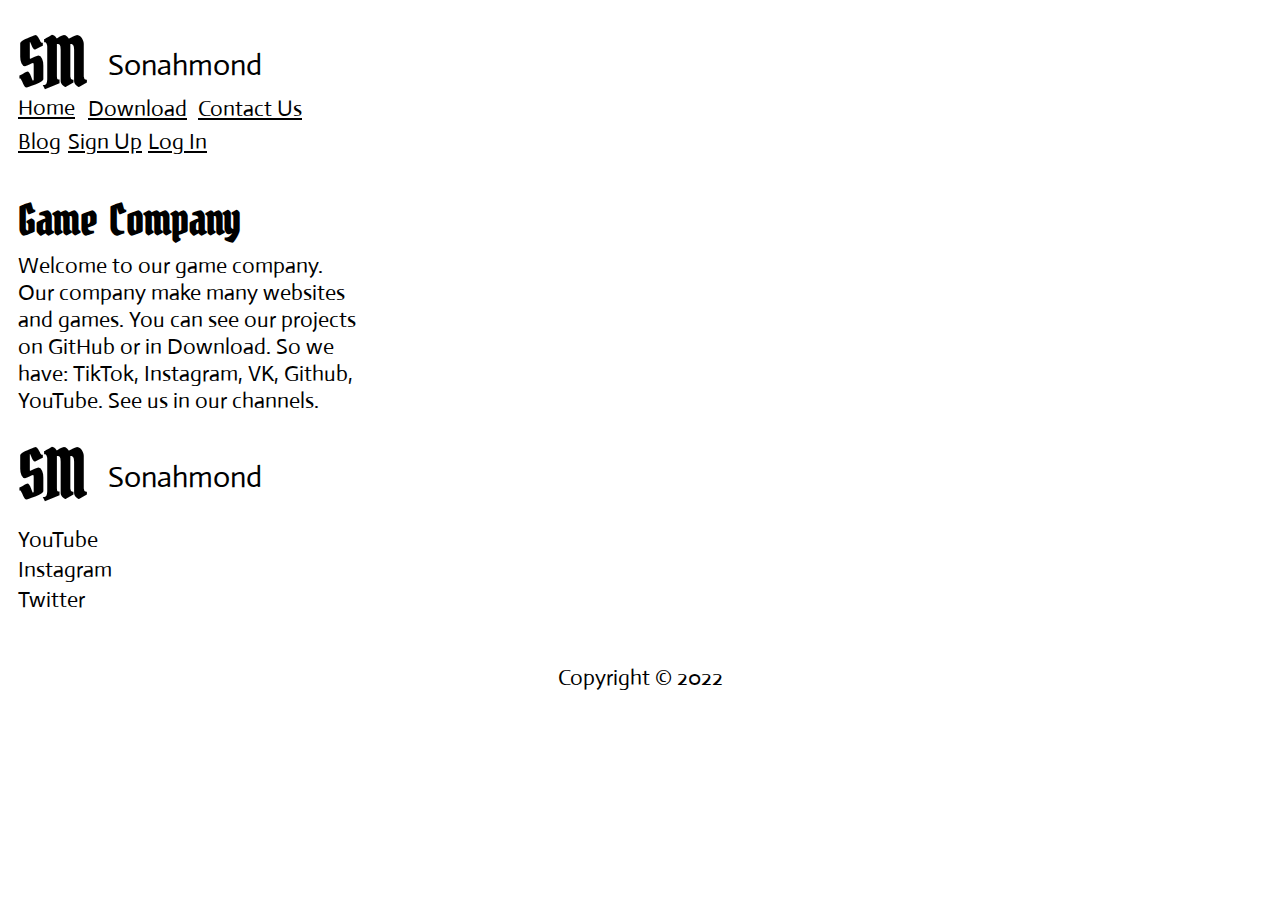
==== index.html @ c894ed10 "Add files via upload" ====
<!doctype html>
<html dir="ltr" lang="en">
<head>
    <meta name="keywords" content="Sonahmond, Registration">
    <meta name="description" content="Sonahmond: Registartion.">
    <meta name="viewport" content="width=device-width, intial-scale 1.0">
    <meta charset="utf-8">
    
    <title>Sonahmond - Home</title>
    
    <link rel="stylesheet" type="text/css" href="Style/index.css">
    <link rel="shortcut icon" type="favicon/ico" href="Images/favicon.ico">
    <link rel="preconnect" href="https://fonts.googleapis.com">
    <link rel="preconnect" href="https://fonts.gstatic.com" crossorigin>
    <link rel="stylesheet" href="https://fonts.googleapis.com/css2?family=Bokor&display=swap">
    <link rel="stylesheet" href="https://fonts.googleapis.com/css2?family=Actor&display=swap">
    
    <script type="text/javascript" src="JavaScript/index.js"></script>
</head>
<body>
    <header id="header" class="header">
    <h1 id="heading" class="heading">SM</h1>
    <br>
    <p id="text" class="text">Sonahmond</p>
    <br>
        <a id="home" class="home" href="https://sonahmond.github.io">Home</a>
        <br>
        <a id="download" class="download" href="https://sonahmond.github.io/Download/">Download</a>
        <br>
        <a id="contact-us" class="contact-us" href="https://sonahmond.github.io/Contact/">Contact Us</a>
        <br>
        <a id="blog" class="blog" href="https://sonahmond.github.io/Blog/">Blog</a>
        <br>
        <a id="registration" class="registration" href="https://sonahmond.github.io/Registration/">Sign Up</a>
        <br>
        <a id="login" class="login" href="https://sonahmond.github.io/Login/">Log In</a>
    </header>
    <main>
    <h1 id="heading-2" class="heading-2">Game Company</h1>
    <br>
    <p>Welcome to our game company.<br>Our company make many websites<br>and games. You can see our projects<br>on GitHub or in Download. So we<br>have: TikTok, Instagram, VK, Github,<br>YouTube. See us in our channels.</p>
    <br>
    <h1 id="down-heading" class="down-heading">SM</h1>
    <br>
    <p id="down-heading-2" class="down-heading-2">Sonahmond</p>
    <br>
    <a id="youtube" class="youtube" href="#">YouTube</a>
    <a id="instagram" class="instagram" href="#">Instagram</a>
    <a id="twitter" class="twitter" href="#">Twitter</a>
    <br>
        <center><p id="down-text" class="down-text">Copyright © 2022</p></center>
    </main>
</body>
</html>
---- Style/index.css ----
#heading {
    position: absolute;
    padding: 0;
    margin: 0;
    font-family: 'Bokor';
    font-size: 64px;
    margin-left: 10px;
}

#text {
    position: absolute;
    padding: 0;
    margin: 0;
    font-family: 'Actor';
    font-size: 30px;
    margin-left: 100px;
    margin-top: 20px;
}

#home {
    position: absolute;
    padding: 0;
    margin: 0;
    font-family: 'Actor';
    font-size: 22px;
    color: #000;
    margin-left: 10px;
    margin-top: 50px;
}

#download {
    position: absolute;
    padding: 0;
    margin: 0;
    font-family: 'Actor';
    font-size: 22px;
    color: #000;
    margin-left: 80px;
    margin-top: 33px;
}

#contact-us {
    position: absolute;
    padding: 0;
    margin: 0;
    font-family: 'Actor';
    font-size: 22px;
    color: #000;
    margin-left: 190px;
    margin-top: 15px;
}

#blog {
    position: absolute;
    padding: 0;
    margin: 0;
    font-family: 'Actor';
    font-size: 22px;
    color: #000;
    margin-left: 10px;
    margin-top: 30px;
}

#registration {
    position: absolute;
    padding: 0;
    margin: 0;
    font-family: 'Actor';
    font-size: 22px;
    color: #000;
    margin-left: 60px;
    margin-top: 12px;
}

#login {
    position: absolute;
    padding: 0;
    margin: 0;
    font-family: 'Actor';
    font-size: 22px;
    color: #000;
    margin-left: 140px;
    margin-top: -6px;
}

#heading-2 {
    position: absolute;
    padding: 0;
    margin: 0;
    font-family: "Bokor";
    font-size: 42px;
    margin-left: 10px;
    margin-top: 50px;
}

#down-heading {
    position: absolute;
    padding: 0;
    margin: 0;
    font-family: 'Bokor';
    font-size: 64px;
    margin-left: 10px;
    margin-top: 250px;
}

#down-heading-2 {
    position: absolute;
    padding: 0;
    margin: 0;
    font-family: 'Actor';
    font-size: 30px;
    margin-left: 100px;
    margin-top: 270px;
}

#youtube {
    position: absolute;
    padding: 0;
    margin: 0;
    font-family: 'Actor';
    font-size: 22px;
    color: #000;
    text-decoration: none;
    margin-top: 320px;
    margin-left: 10px;
}

#instagram {
    position: absolute;
    padding: 0;
    margin: 0;
    font-family: 'Actor';
    font-size: 22px;
    color: #000;
    text-decoration: none;
    margin-top: 350px;
    margin-left: 10px;
}

#twitter {
    position: absolute;
    padding: 0;
    margin: 0;
    font-family: 'Actor';
    font-size: 22px;
    color: #000;
    text-decoration: none;
    margin-top: 380px;
    margin-left: 10px;
}

#down-text {
    position: relative;
    padding: 0;
    margin: 0;
    font-family: "Actor";
    font-size: 22px;
    margin-top: 440px;
}

main p {
    position: absolute;
    padding: 0;
    margin: 0;
    font-family: 'Actor';
    font-size: 22px;
    margin-left: 10px;
    margin-top: 100px;
}
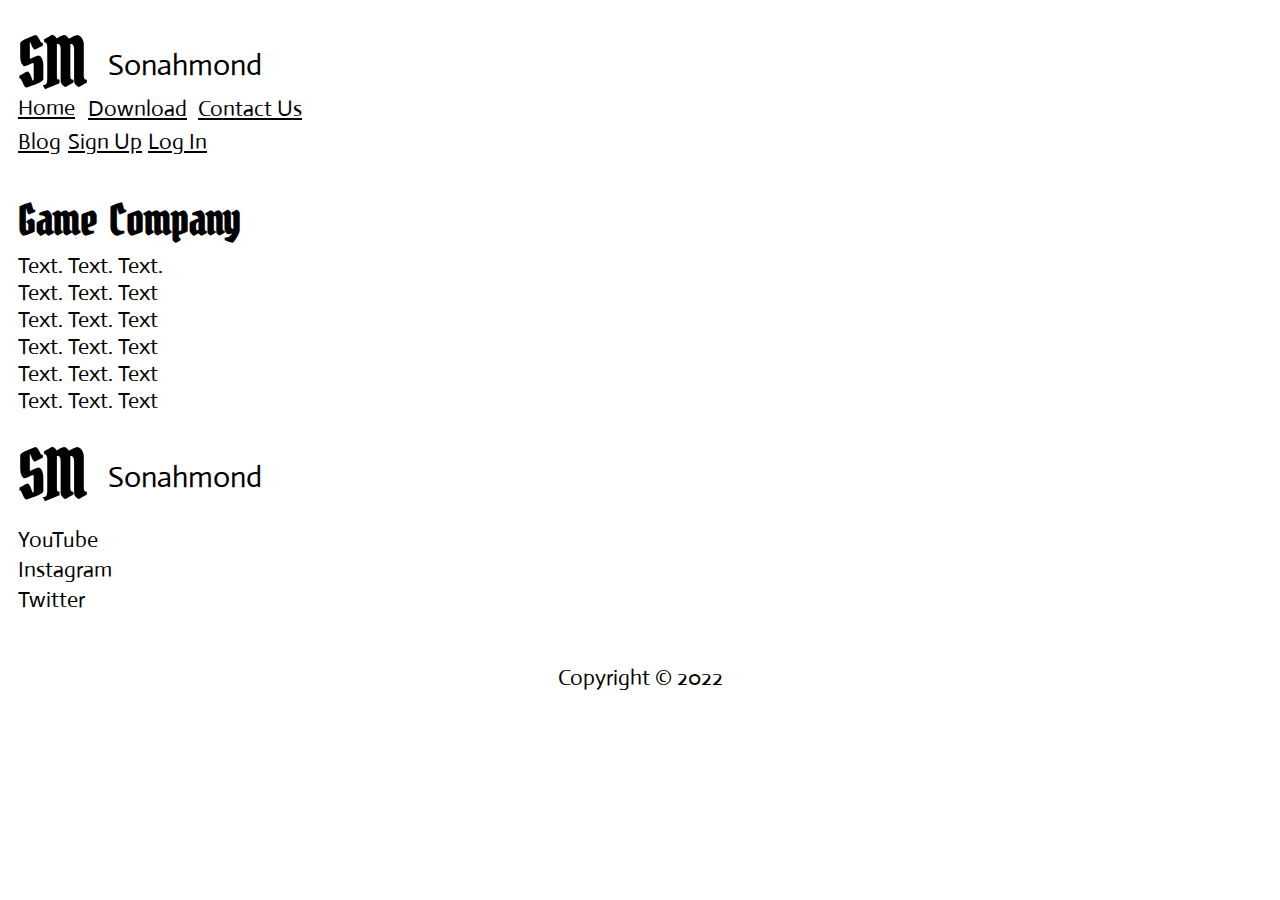
==== commit 605381fe: "Update index.html" ====
--- a/index.html
+++ b/index.html
@@ -1,15 +1,15 @@
 <!doctype html>
 <html dir="ltr" lang="en">
 <head>
-    <meta name="keywords" content="Sonahmond, Registration">
-    <meta name="description" content="Sonahmond: Registartion.">
+    <meta name="keywords" content="Sonahmond">
+    <meta name="description" content="Sonahmond an official website.">
     <meta name="viewport" content="width=device-width, intial-scale 1.0">
     <meta charset="utf-8">
     
     <title>Sonahmond - Home</title>
     
     <link rel="stylesheet" type="text/css" href="Style/index.css">
-    <link rel="shortcut icon" type="favicon/ico" href="Images/favicon.ico">
+    <link rel="shortcut icon" type="image/x-icon" href="Images/favicon.ico">
     <link rel="preconnect" href="https://fonts.googleapis.com">
     <link rel="preconnect" href="https://fonts.gstatic.com" crossorigin>
     <link rel="stylesheet" href="https://fonts.googleapis.com/css2?family=Bokor&display=swap">
@@ -38,7 +38,7 @@
     <main>
     <h1 id="heading-2" class="heading-2">Game Company</h1>
     <br>
-    <p>Welcome to our game company.<br>Our company make many websites<br>and games. You can see our projects<br>on GitHub or in Download. So we<br>have: TikTok, Instagram, VK, Github,<br>YouTube. See us in our channels.</p>
+    <p>Text. Text. Text. <br>Text. Text. Text <br>Text. Text. Text <br>Text. Text. Text <br>Text. Text. Text <br>Text. Text. Text</p>
     <br>
     <h1 id="down-heading" class="down-heading">SM</h1>
     <br>
@@ -51,4 +51,4 @@
         <center><p id="down-text" class="down-text">Copyright © 2022</p></center>
     </main>
 </body>
-</html>+</html>
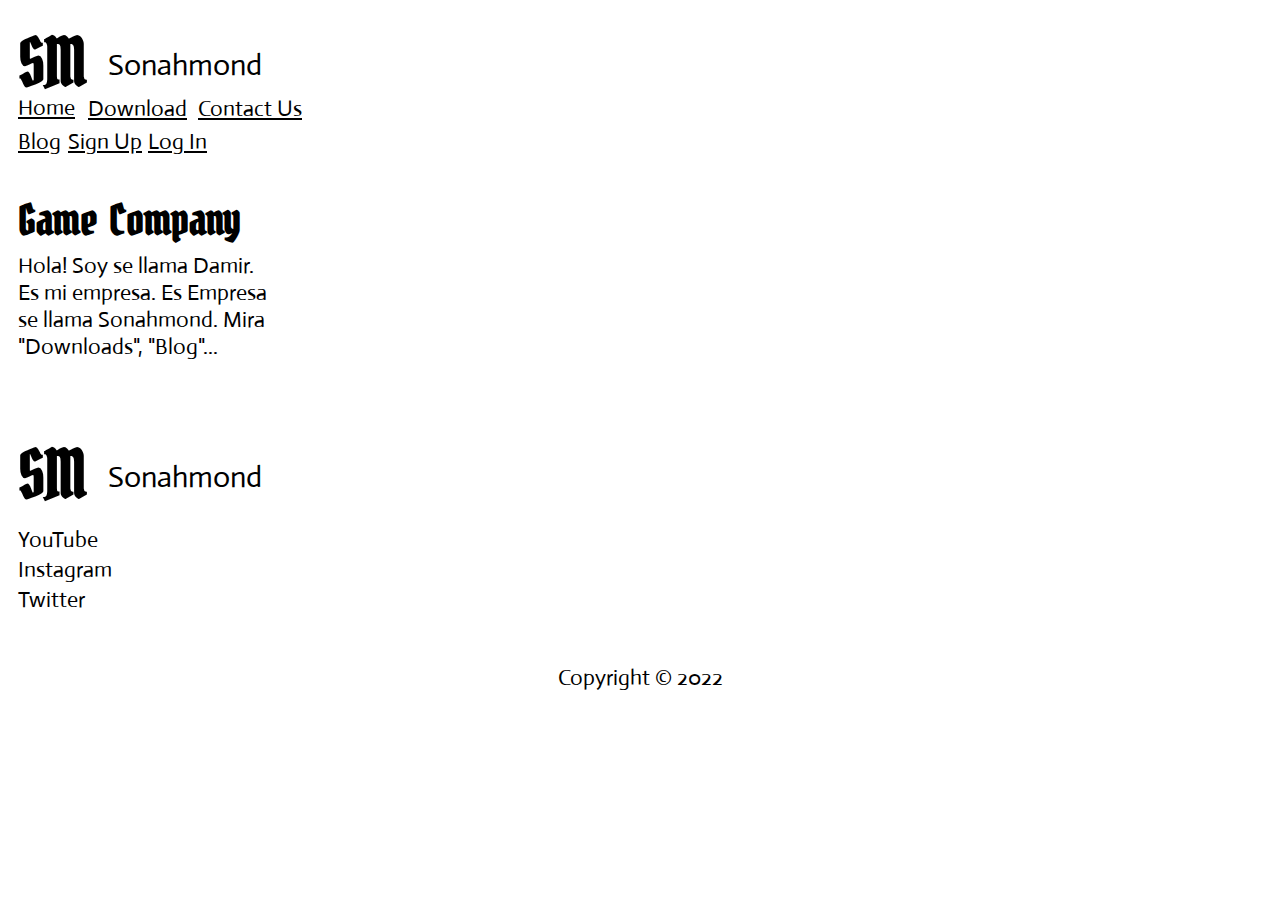
==== commit d3a6b1aa: "Update index.html" ====
--- a/index.html
+++ b/index.html
@@ -38,7 +38,7 @@
     <main>
     <h1 id="heading-2" class="heading-2">Game Company</h1>
     <br>
-    <p>Text. Text. Text. <br>Text. Text. Text <br>Text. Text. Text <br>Text. Text. Text <br>Text. Text. Text <br>Text. Text. Text</p>
+    <p>Hola! Soy se llama Damir.<br>Es mi empresa. Es Empresa<br>se llama Sonahmond. Mira<br>"Downloads", "Blog"...</p>
     <br>
     <h1 id="down-heading" class="down-heading">SM</h1>
     <br>
